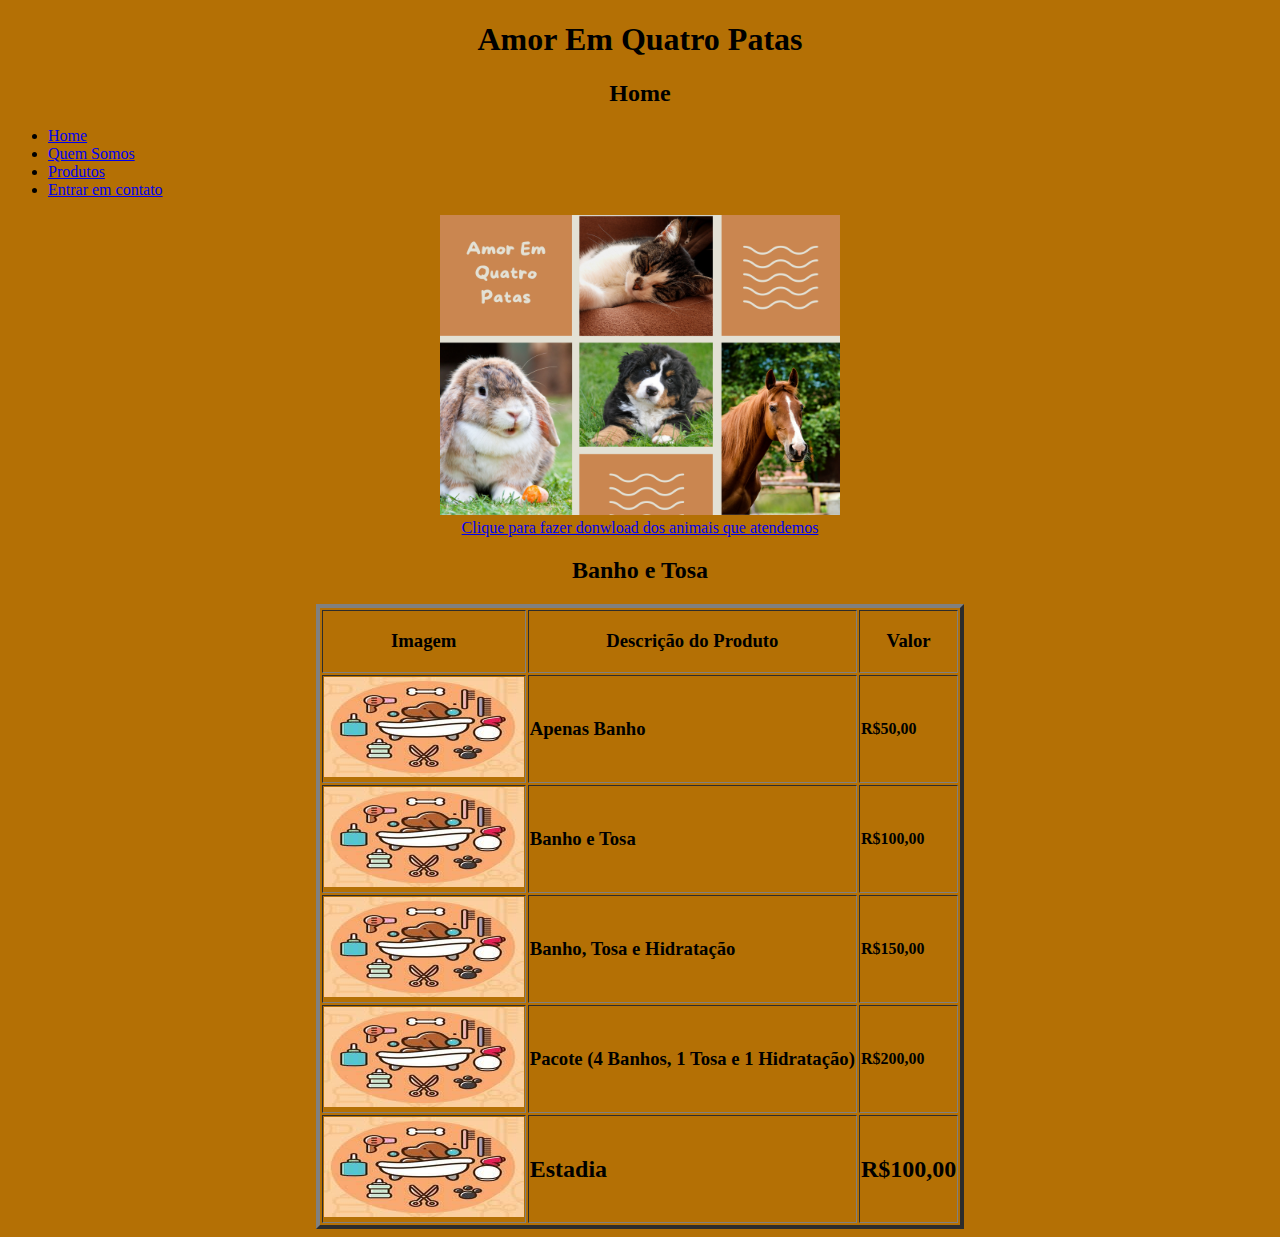
==== index.html @ 9c353879 "Commit inicial" ====
<!DOCTYPE html>
<html lang="pt-br">
<head>
	<meta charset="utf-8">
	<title>Petshop</title>
</head>	
<center>
<body bgcolor="#b47005">
	<h1>Amor Em Quatro Patas</h1>
	<h2>Home</h2>
</center>
	<!--<a href="">Link</a>-->

	<ul>
		<li><a href="index.html">Home</a></li>
		<li><a href="quemsomos.html">Quem Somos</a></li>
		<li><a href="produtos.html">Produtos</a></li>
		<li><a href="contato.html">Entrar em contato</a></li>
	</ul>
	
</body>	
<center>
     <img src="img/imagem.png"  width="400" height="300">
<br>
     <a href="arquivos\Animais.pdf" download="Lista de Animais">
	   Clique para fazer donwload dos animais que atendemos</a>
<body>
     <!--Tabela-->
<table border="4">
	 <caption><h2>Banho e Tosa</h2></caption>
	 <tr>
	    <th><h3>Imagem</h3></th>
	    <th><h3>Descrição do Produto</h3></th>
	    <th><h3>Valor</h3></th>
	 </tr>
	 <tr>
		<td><img src="img/cap.jpg"  width="200" height="100"></td>	
	    <td><h3>Apenas Banho</h3></td>
	    <td><h4>R$50,00</h4></td>
	 </tr>
	 <tr>
		<td><img src="img/cap.jpg"  width="200" height="100"></td>	
	    <td><h3>Banho e Tosa</h3></td>
	    <td><h4>R$100,00</h4></td>
	 </tr>
	 <tr>
		<td><img src="img/cap.jpg"  width="200" height="100"></td>	
	    <td><h3>Banho, Tosa e Hidratação</h3></td>
	    <td><h4>R$150,00</h4></td>
	 </tr>
	 <tr>
		<td><img src="img/cap.jpg"  width="200" height="100"></td>
	    <td><h3>Pacote (4 Banhos, 1 Tosa e 1 Hidratação)</h3></td>
	    <td><h4>R$200,00</h4></td>
	 </tr>
	 <tr>
	    <td><img src="img/cap.jpg"  width="200" height="100"></td>
	    <td><h2>Estadia</td>
	    <td><h2>R$100,00</td>
	 </tr>
</body>

</center>

</html>
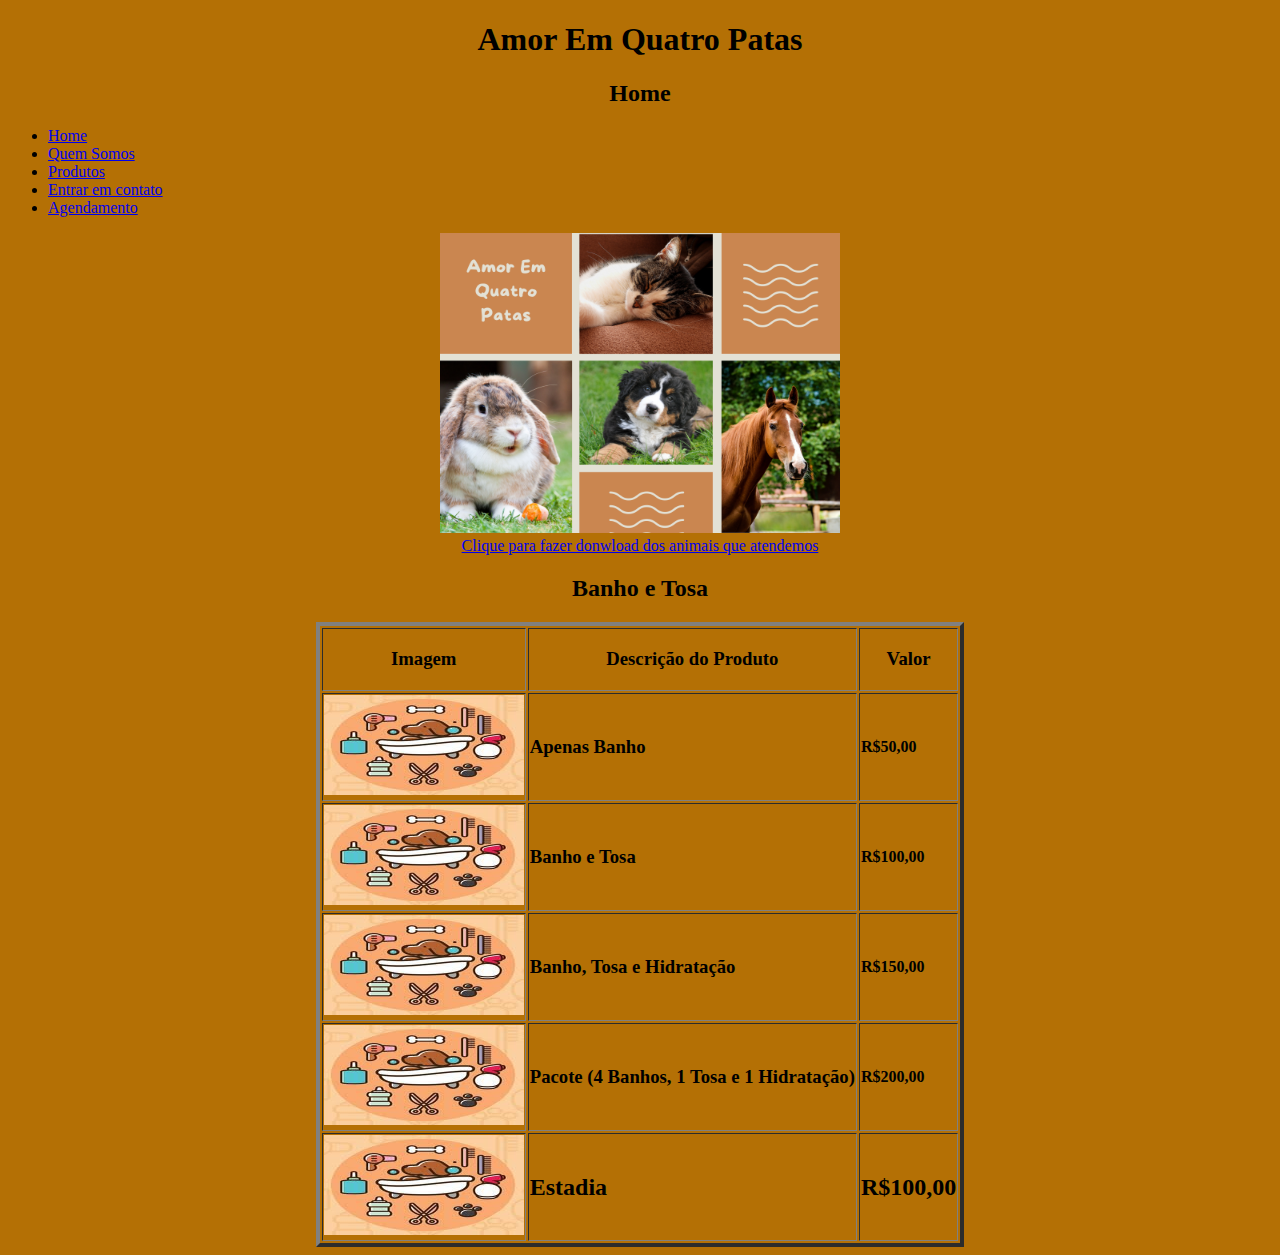
==== commit a1fd5b7c: "update" ====
--- a/index.html
+++ b/index.html
@@ -4,8 +4,9 @@
 	<meta charset="utf-8">
 	<title>Petshop</title>
 </head>	
+
+<body bgcolor="#b47005">
 <center>
-<body bgcolor="#b47005">
 	<h1>Amor Em Quatro Patas</h1>
 	<h2>Home</h2>
 </center>
@@ -16,15 +17,13 @@
 		<li><a href="quemsomos.html">Quem Somos</a></li>
 		<li><a href="produtos.html">Produtos</a></li>
 		<li><a href="contato.html">Entrar em contato</a></li>
+		<li><a href="agendamento.html">Agendamento</a></li>
 	</ul>
-	
-</body>	
 <center>
      <img src="img/imagem.png"  width="400" height="300">
 <br>
      <a href="arquivos\Animais.pdf" download="Lista de Animais">
 	   Clique para fazer donwload dos animais que atendemos</a>
-<body>
      <!--Tabela-->
 <table border="4">
 	 <caption><h2>Banho e Tosa</h2></caption>
@@ -58,8 +57,7 @@
 	    <td><h2>Estadia</td>
 	    <td><h2>R$100,00</td>
 	 </tr>
+	 </center>
 </body>
 
-</center>
-
 </html>